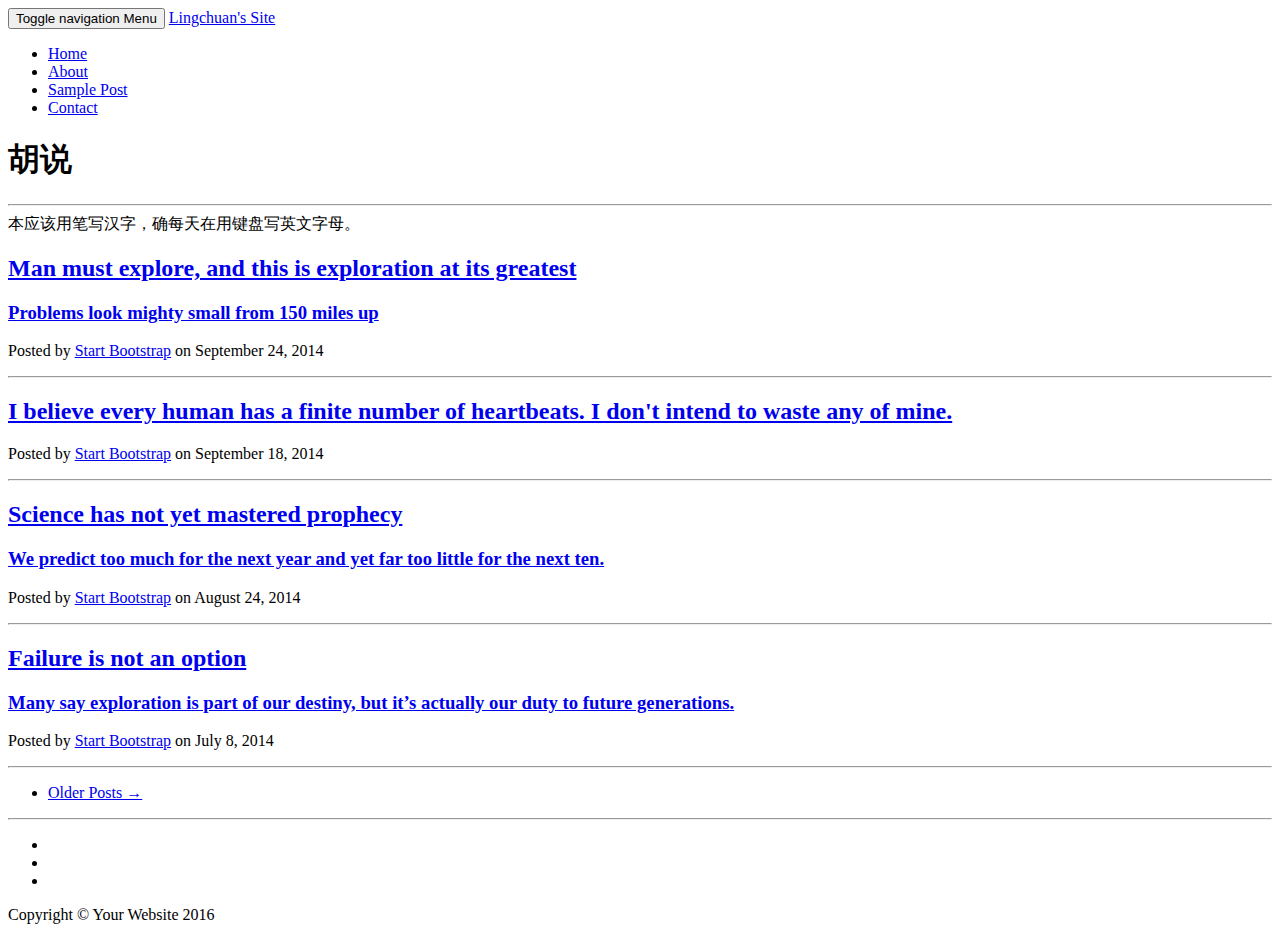
==== index.html @ 3268c431 "init" ====
<!DOCTYPE html>
<html lang="en">

<head>

    <meta charset="utf-8">
    <meta http-equiv="X-UA-Compatible" content="IE=edge">
    <meta name="viewport" content="width=device-width, initial-scale=1">
    <meta name="description" content="">
    <meta name="author" content="">

    <title>Clean Blog</title>

    <!-- Bootstrap Core CSS -->
    <link href="vendor/bootstrap/css/bootstrap.min.css" rel="stylesheet">

    <!-- Theme CSS -->
    <link href="css/clean-blog.min.css" rel="stylesheet">

    <!-- Custom Fonts -->
    <link href="vendor/font-awesome/css/font-awesome.min.css" rel="stylesheet" type="text/css">
    <link href='https://fonts.googleapis.com/css?family=Lora:400,700,400italic,700italic' rel='stylesheet' type='text/css'>
    <link href='https://fonts.googleapis.com/css?family=Open+Sans:300italic,400italic,600italic,700italic,800italic,400,300,600,700,800' rel='stylesheet' type='text/css'>

    <!-- HTML5 Shim and Respond.js IE8 support of HTML5 elements and media queries -->
    <!-- WARNING: Respond.js doesn't work if you view the page via file:// -->
    <!--[if lt IE 9]>
        <script src="https://oss.maxcdn.com/libs/html5shiv/3.7.0/html5shiv.js"></script>
        <script src="https://oss.maxcdn.com/libs/respond.js/1.4.2/respond.min.js"></script>
    <![endif]-->

</head>

<body>

    <!-- Navigation -->
    <nav class="navbar navbar-default navbar-custom navbar-fixed-top">
        <div class="container-fluid">
            <!-- Brand and toggle get grouped for better mobile display -->
            <div class="navbar-header page-scroll">
                <button type="button" class="navbar-toggle" data-toggle="collapse" data-target="#bs-example-navbar-collapse-1">
                    <span class="sr-only">Toggle navigation</span>
                    Menu <i class="fa fa-bars"></i>
                </button>
                <a class="navbar-brand" href="index.html">Lingchuan's Site</a>
            </div>

            <!-- Collect the nav links, forms, and other content for toggling -->
            <div class="collapse navbar-collapse" id="bs-example-navbar-collapse-1">
                <ul class="nav navbar-nav navbar-right">
                    <li>
                        <a href="index.html">Home</a>
                    </li>
                    <li>
                        <a href="about.html">About</a>
                    </li>
                    <li>
                        <a href="post.html">Sample Post</a>
                    </li>
                    <li>
                        <a href="contact.html">Contact</a>
                    </li>
                </ul>
            </div>
            <!-- /.navbar-collapse -->
        </div>
        <!-- /.container -->
    </nav>

    <!-- Page Header -->
    <!-- Set your background image for this header on the line below. -->
    <header class="intro-header" style="background-image: url('img/home-bg.jpg')">
        <div class="container">
            <div class="row">
                <div class="col-lg-8 col-lg-offset-2 col-md-10 col-md-offset-1">
                    <div class="site-heading">
                        <h1>胡说</h1>
                        <hr class="small">
                        <span class="subheading">本应该用笔写汉字，确每天在用键盘写英文字母。</span>
                    </div>
                </div>
            </div>
        </div>
    </header>

    <!-- Main Content -->
    <div class="container">
        <div class="row">
            <div class="col-lg-8 col-lg-offset-2 col-md-10 col-md-offset-1">
                <div class="post-preview">
                    <a href="post.html">
                        <h2 class="post-title">
                            Man must explore, and this is exploration at its greatest
                        </h2>
                        <h3 class="post-subtitle">
                            Problems look mighty small from 150 miles up
                        </h3>
                    </a>
                    <p class="post-meta">Posted by <a href="#">Start Bootstrap</a> on September 24, 2014</p>
                </div>
                <hr>
                <div class="post-preview">
                    <a href="post.html">
                        <h2 class="post-title">
                            I believe every human has a finite number of heartbeats. I don't intend to waste any of mine.
                        </h2>
                    </a>
                    <p class="post-meta">Posted by <a href="#">Start Bootstrap</a> on September 18, 2014</p>
                </div>
                <hr>
                <div class="post-preview">
                    <a href="post.html">
                        <h2 class="post-title">
                            Science has not yet mastered prophecy
                        </h2>
                        <h3 class="post-subtitle">
                            We predict too much for the next year and yet far too little for the next ten.
                        </h3>
                    </a>
                    <p class="post-meta">Posted by <a href="#">Start Bootstrap</a> on August 24, 2014</p>
                </div>
                <hr>
                <div class="post-preview">
                    <a href="post.html">
                        <h2 class="post-title">
                            Failure is not an option
                        </h2>
                        <h3 class="post-subtitle">
                            Many say exploration is part of our destiny, but it’s actually our duty to future generations.
                        </h3>
                    </a>
                    <p class="post-meta">Posted by <a href="#">Start Bootstrap</a> on July 8, 2014</p>
                </div>
                <hr>
                <!-- Pager -->
                <ul class="pager">
                    <li class="next">
                        <a href="#">Older Posts &rarr;</a>
                    </li>
                </ul>
            </div>
        </div>
    </div>

    <hr>

    <!-- Footer -->
    <footer>
        <div class="container">
            <div class="row">
                <div class="col-lg-8 col-lg-offset-2 col-md-10 col-md-offset-1">
                    <ul class="list-inline text-center">
                        <li>
                            <a href="#">
                                <span class="fa-stack fa-lg">
                                    <i class="fa fa-circle fa-stack-2x"></i>
                                    <i class="fa fa-twitter fa-stack-1x fa-inverse"></i>
                                </span>
                            </a>
                        </li>
                        <li>
                            <a href="#">
                                <span class="fa-stack fa-lg">
                                    <i class="fa fa-circle fa-stack-2x"></i>
                                    <i class="fa fa-facebook fa-stack-1x fa-inverse"></i>
                                </span>
                            </a>
                        </li>
                        <li>
                            <a href="#">
                                <span class="fa-stack fa-lg">
                                    <i class="fa fa-circle fa-stack-2x"></i>
                                    <i class="fa fa-github fa-stack-1x fa-inverse"></i>
                                </span>
                            </a>
                        </li>
                    </ul>
                    <p class="copyright text-muted">Copyright &copy; Your Website 2016</p>
                </div>
            </div>
        </div>
    </footer>

    <!-- jQuery -->
    <script src="vendor/jquery/jquery.min.js"></script>

    <!-- Bootstrap Core JavaScript -->
    <script src="vendor/bootstrap/js/bootstrap.min.js"></script>

    <!-- Contact Form JavaScript -->
    <script src="js/jqBootstrapValidation.js"></script>
    <script src="js/contact_me.js"></script>

    <!-- Theme JavaScript -->
    <script src="js/clean-blog.min.js"></script>

</body>

</html>
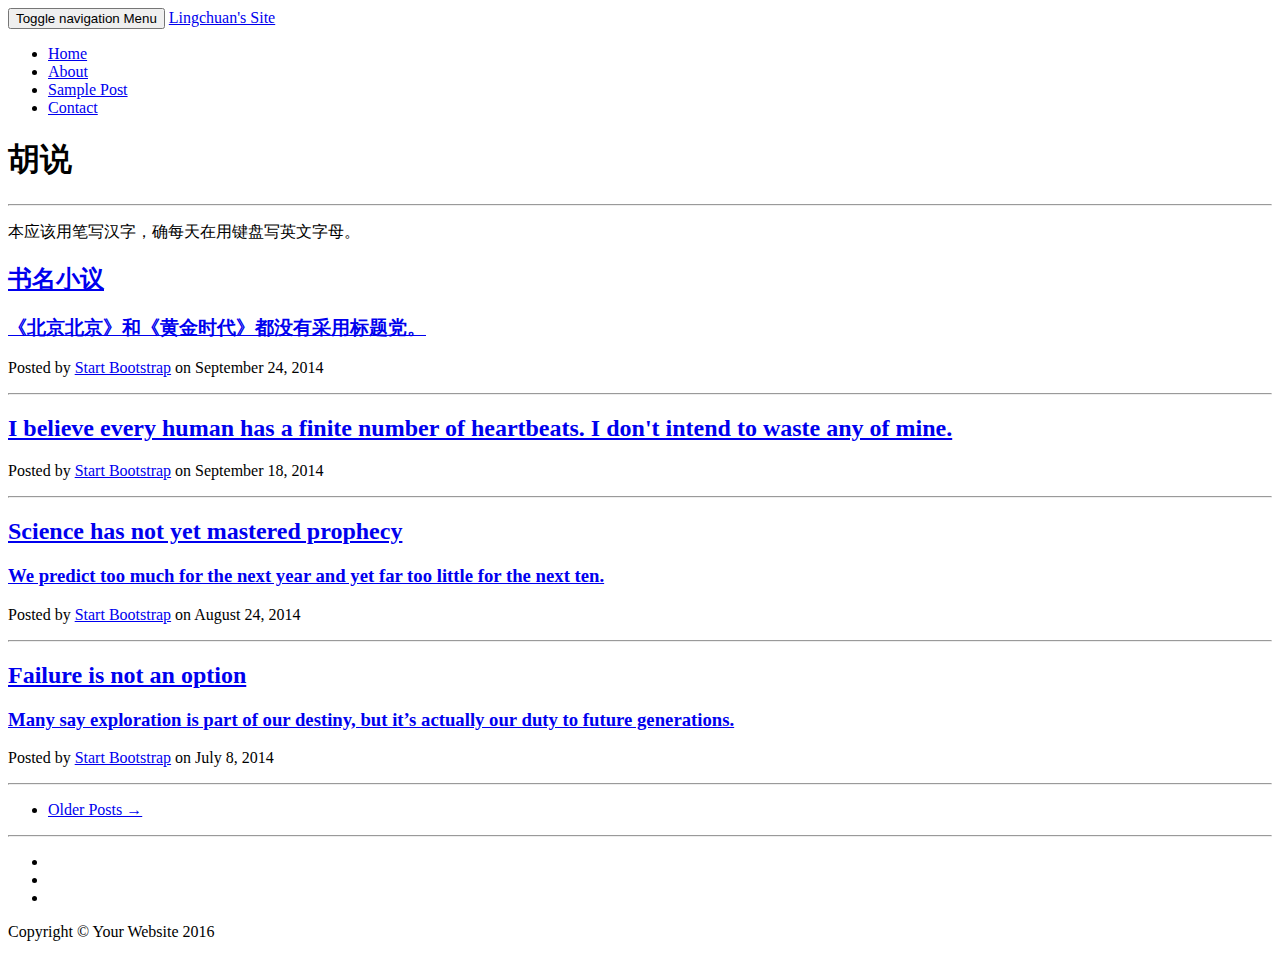
==== commit 7a99819f: "font" ====
--- a/index.html
+++ b/index.html
@@ -9,13 +9,16 @@
     <meta name="description" content="">
     <meta name="author" content="">
 
-    <title>Clean Blog</title>
+    <title>胡说</title>
 
     <!-- Bootstrap Core CSS -->
     <link href="vendor/bootstrap/css/bootstrap.min.css" rel="stylesheet">
 
     <!-- Theme CSS -->
     <link href="css/clean-blog.min.css" rel="stylesheet">
+
+    <!-- Font CSS -->
+    <link href="css/font.css" rel="stylesheet">
 
     <!-- Custom Fonts -->
     <link href="vendor/font-awesome/css/font-awesome.min.css" rel="stylesheet" type="text/css">
@@ -74,9 +77,11 @@
             <div class="row">
                 <div class="col-lg-8 col-lg-offset-2 col-md-10 col-md-offset-1">
                     <div class="site-heading">
-                        <h1>胡说</h1>
+                        <h1 class="kaiti">胡说</h1>
                         <hr class="small">
-                        <span class="subheading">本应该用笔写汉字，确每天在用键盘写英文字母。</span>
+                        <span class="subheading">
+                            <p class="fangsong">本应该用笔写汉字，确每天在用键盘写英文字母。</p>
+                        </span>
                     </div>
                 </div>
             </div>
@@ -89,11 +94,11 @@
             <div class="col-lg-8 col-lg-offset-2 col-md-10 col-md-offset-1">
                 <div class="post-preview">
                     <a href="post.html">
-                        <h2 class="post-title">
-                            Man must explore, and this is exploration at its greatest
-                        </h2>
-                        <h3 class="post-subtitle">
-                            Problems look mighty small from 150 miles up
+                        <h2 class="post-title kaiti">
+                            书名小议
+                        </h2>
+                        <h3 class="post-subtitle fangsong">
+                            《北京北京》和《黄金时代》都没有采用标题党。
                         </h3>
                     </a>
                     <p class="post-meta">Posted by <a href="#">Start Bootstrap</a> on September 24, 2014</p>
--- a/css/font.css
+++ b/css/font.css
@@ -0,0 +1,11 @@
+.kaiti {
+	font-family: KaiTi, STKaiti;
+}
+
+.fangsong {
+	font-family: STFangsong, FangSong;
+}
+
+.heiti {
+	font-family: SimHei, STHeiti;
+}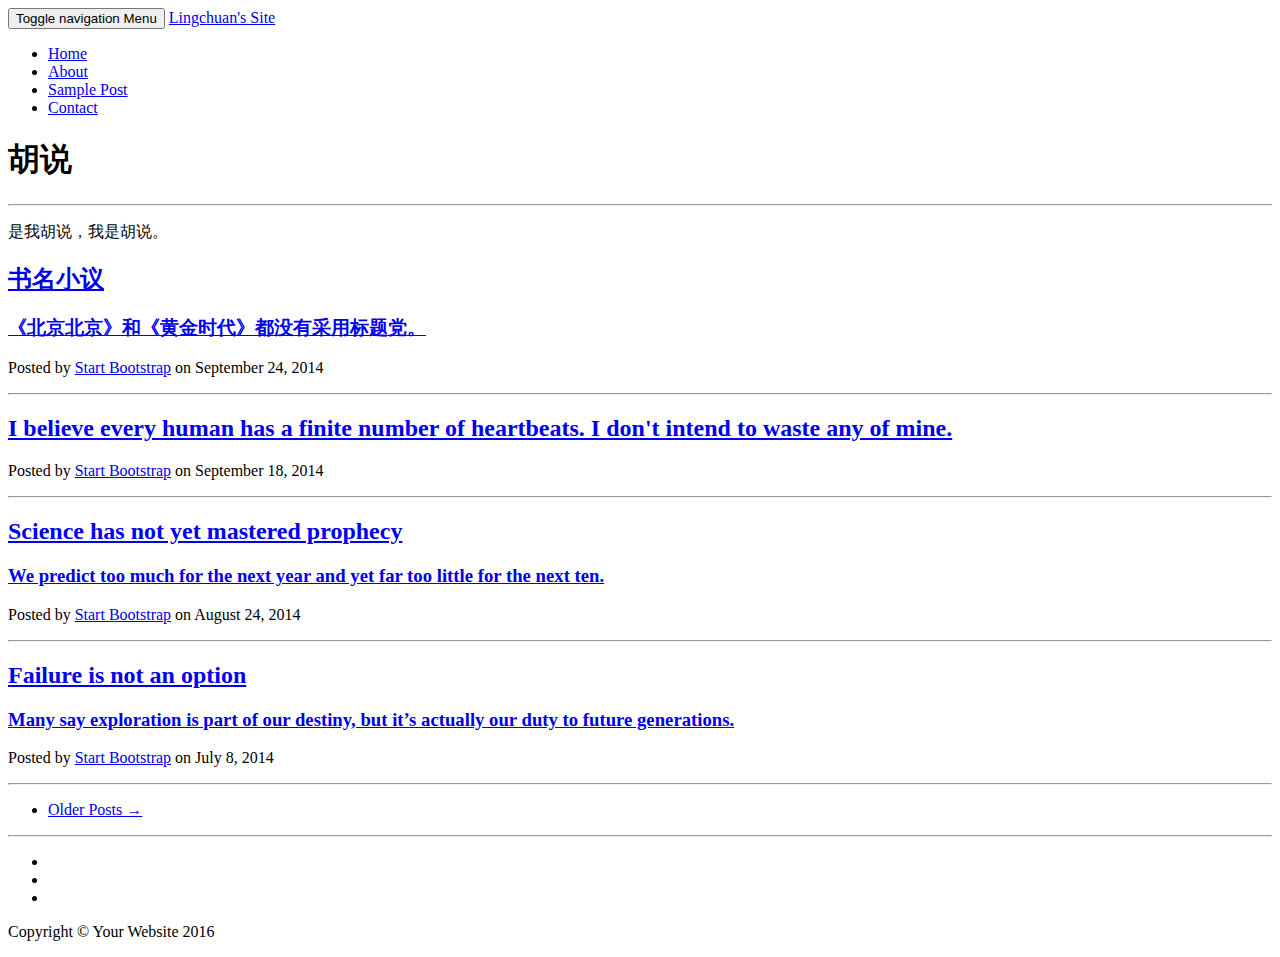
==== commit 309f536e: "sub title update" ====
--- a/index.html
+++ b/index.html
@@ -77,10 +77,10 @@
             <div class="row">
                 <div class="col-lg-8 col-lg-offset-2 col-md-10 col-md-offset-1">
                     <div class="site-heading">
-                        <h1 class="kaiti">胡说</h1>
+                        <h1 class="font-kai">胡说</h1>
                         <hr class="small">
                         <span class="subheading">
-                            <p class="fangsong">本应该用笔写汉字，确每天在用键盘写英文字母。</p>
+                            <p class="font-fang-song">是我胡说，我是胡说。</p>
                         </span>
                     </div>
                 </div>
@@ -94,10 +94,10 @@
             <div class="col-lg-8 col-lg-offset-2 col-md-10 col-md-offset-1">
                 <div class="post-preview">
                     <a href="post.html">
-                        <h2 class="post-title kaiti">
+                        <h2 class="post-title font-kai">
                             书名小议
                         </h2>
-                        <h3 class="post-subtitle fangsong">
+                        <h3 class="post-subtitle font-fang-song">
                             《北京北京》和《黄金时代》都没有采用标题党。
                         </h3>
                     </a>
--- a/css/font.css
+++ b/css/font.css
@@ -1,11 +1,12 @@
-.kaiti {
-	font-family: KaiTi, STKaiti;
-}
-
-.fangsong {
-	font-family: STFangsong, FangSong;
-}
-
-.heiti {
-	font-family: SimHei, STHeiti;
-}+/*!
+ *  Fonts.css -- Cross-platform Chinese fonts solution
+ *
+ *  Copyright (C) 2013-2015 Zeno Zeng
+ *  Released under the MIT license
+ *
+ *  Github: https://github.com/zenozeng/fonts.css
+ */
+.font-hei {font-family: -apple-system, "Helvetica Neue", Helvetica, "Nimbus Sans L", Arial, "Liberation Sans", "PingFang SC", "Hiragino Sans GB", "Source Han Sans CN", "Source Han Sans SC", "Microsoft YaHei", "Wenquanyi Micro Hei", "WenQuanYi Zen Hei", "ST Heiti", SimHei, "WenQuanYi Zen Hei Sharp", sans-serif;}
+.font-kai {font-family: Baskerville, Georgia, "Liberation Serif", "Kaiti SC", STKaiti, "AR PL UKai CN", "AR PL UKai HK", "AR PL UKai TW", "AR PL UKai TW MBE", "AR PL KaitiM GB", KaiTi, KaiTi_GB2312, DFKai-SB, "TW\-Kai", serif;}
+.font-song {font-family: Georgia, "Nimbus Roman No9 L", "Songti SC", STSong, "AR PL New Sung", "AR PL SungtiL GB", NSimSun, SimSun, "TW\-Sung", "WenQuanYi Bitmap Song", "AR PL UMing CN", "AR PL UMing HK", "AR PL UMing TW", "AR PL UMing TW MBE", PMingLiU, MingLiU, serif;}
+.font-fang-song {font-family: Baskerville, "Times New Roman", "Liberation Serif", STFangsong, FangSong, FangSong_GB2312, "CWTEX\-F", serif;}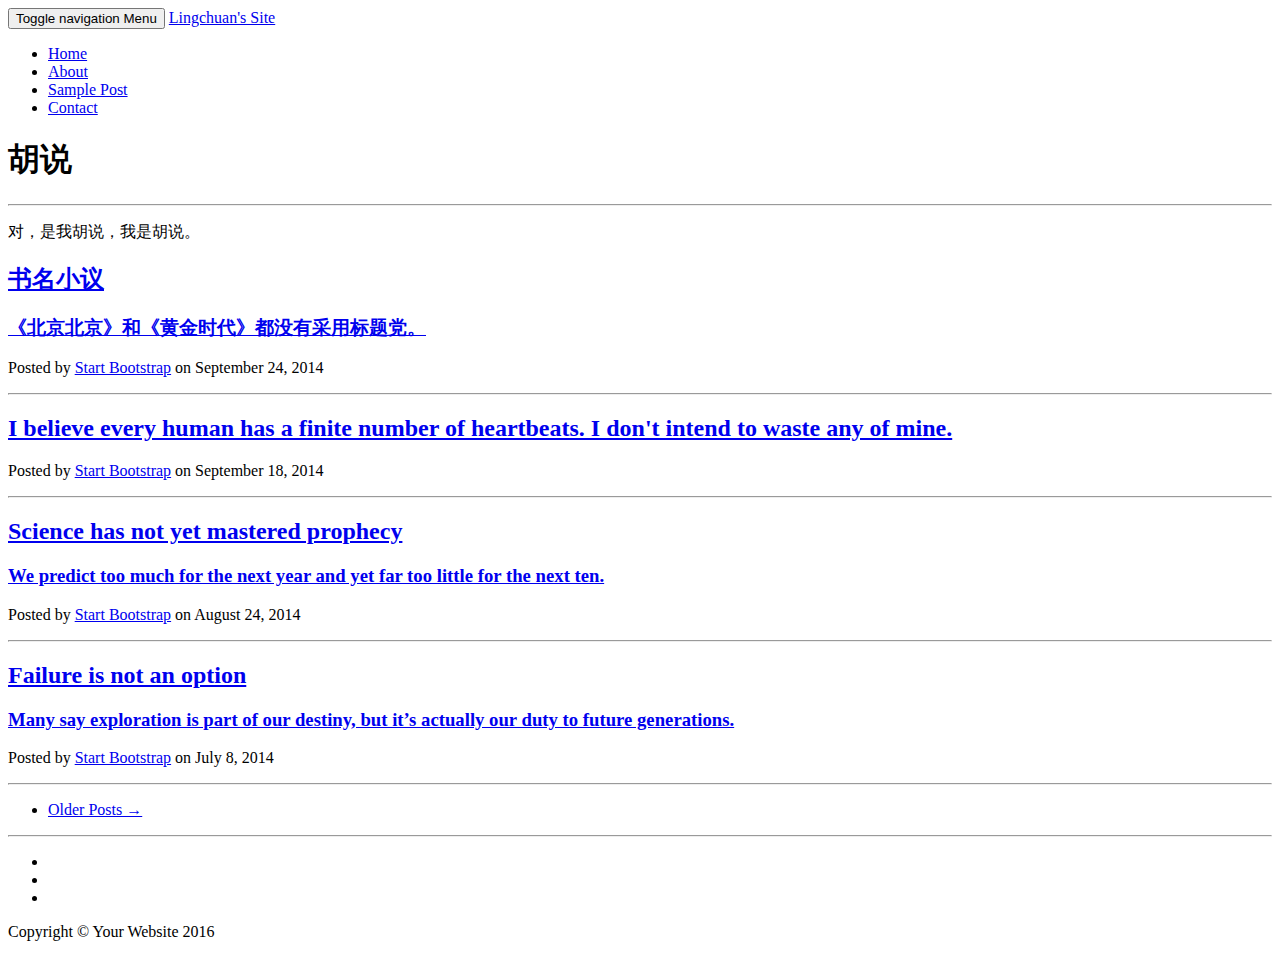
==== commit 1235b8ff: "sub title update" ====
--- a/index.html
+++ b/index.html
@@ -80,7 +80,7 @@
                         <h1 class="font-kai">胡说</h1>
                         <hr class="small">
                         <span class="subheading">
-                            <p class="font-fang-song">是我胡说，我是胡说。</p>
+                            <p class="font-fang-song">对，是我胡说，我是胡说。</p>
                         </span>
                     </div>
                 </div>
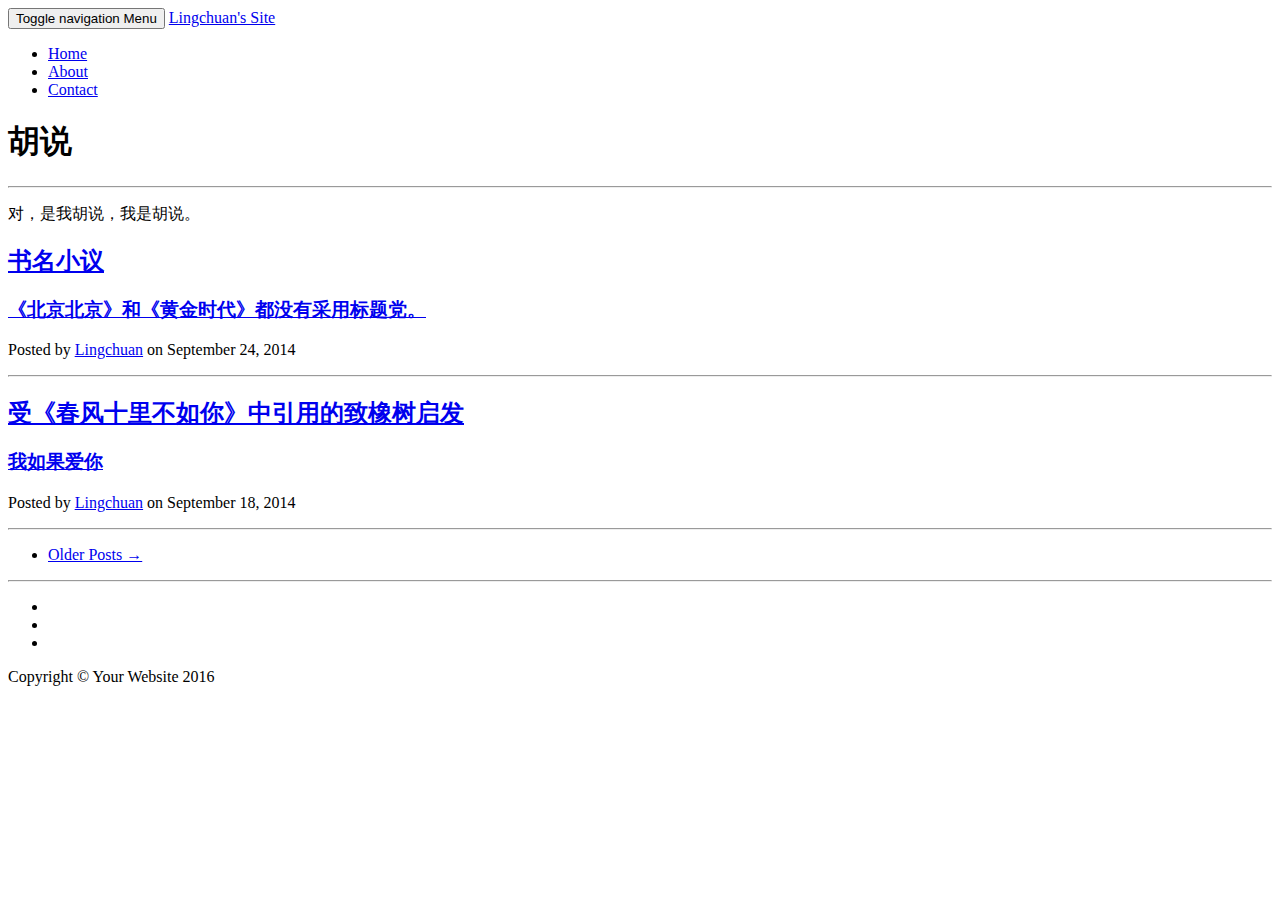
==== commit 065d3b62: "more" ====
--- a/index.html
+++ b/index.html
@@ -58,9 +58,6 @@
                         <a href="about.html">About</a>
                     </li>
                     <li>
-                        <a href="post.html">Sample Post</a>
-                    </li>
-                    <li>
                         <a href="contact.html">Contact</a>
                     </li>
                 </ul>
@@ -93,7 +90,7 @@
         <div class="row">
             <div class="col-lg-8 col-lg-offset-2 col-md-10 col-md-offset-1">
                 <div class="post-preview">
-                    <a href="post.html">
+                    <a href="post-shuming.html">
                         <h2 class="post-title font-kai">
                             书名小议
                         </h2>
@@ -101,40 +98,19 @@
                             《北京北京》和《黄金时代》都没有采用标题党。
                         </h3>
                     </a>
-                    <p class="post-meta">Posted by <a href="#">Start Bootstrap</a> on September 24, 2014</p>
+                    <p class="post-meta">Posted by <a href="about.html">Lingchuan</a> on September 24, 2014</p>
                 </div>
                 <hr>
                 <div class="post-preview">
-                    <a href="post.html">
-                        <h2 class="post-title">
-                            I believe every human has a finite number of heartbeats. I don't intend to waste any of mine.
+                    <a href="post-zhixiangshu.html">
+                        <h2 class="post-title font-kai">
+                            受《春风十里不如你》中引用的致橡树启发
                         </h2>
-                    </a>
-                    <p class="post-meta">Posted by <a href="#">Start Bootstrap</a> on September 18, 2014</p>
-                </div>
-                <hr>
-                <div class="post-preview">
-                    <a href="post.html">
-                        <h2 class="post-title">
-                            Science has not yet mastered prophecy
-                        </h2>
-                        <h3 class="post-subtitle">
-                            We predict too much for the next year and yet far too little for the next ten.
+                        <h3>
+                            我如果爱你
                         </h3>
                     </a>
-                    <p class="post-meta">Posted by <a href="#">Start Bootstrap</a> on August 24, 2014</p>
-                </div>
-                <hr>
-                <div class="post-preview">
-                    <a href="post.html">
-                        <h2 class="post-title">
-                            Failure is not an option
-                        </h2>
-                        <h3 class="post-subtitle">
-                            Many say exploration is part of our destiny, but it’s actually our duty to future generations.
-                        </h3>
-                    </a>
-                    <p class="post-meta">Posted by <a href="#">Start Bootstrap</a> on July 8, 2014</p>
+                    <p class="post-meta">Posted by <a href="about.html">Lingchuan</a> on September 18, 2014</p>
                 </div>
                 <hr>
                 <!-- Pager -->
--- a/css/font.css
+++ b/css/font.css
@@ -9,4 +9,6 @@
 .font-hei {font-family: -apple-system, "Helvetica Neue", Helvetica, "Nimbus Sans L", Arial, "Liberation Sans", "PingFang SC", "Hiragino Sans GB", "Source Han Sans CN", "Source Han Sans SC", "Microsoft YaHei", "Wenquanyi Micro Hei", "WenQuanYi Zen Hei", "ST Heiti", SimHei, "WenQuanYi Zen Hei Sharp", sans-serif;}
 .font-kai {font-family: Baskerville, Georgia, "Liberation Serif", "Kaiti SC", STKaiti, "AR PL UKai CN", "AR PL UKai HK", "AR PL UKai TW", "AR PL UKai TW MBE", "AR PL KaitiM GB", KaiTi, KaiTi_GB2312, DFKai-SB, "TW\-Kai", serif;}
 .font-song {font-family: Georgia, "Nimbus Roman No9 L", "Songti SC", STSong, "AR PL New Sung", "AR PL SungtiL GB", NSimSun, SimSun, "TW\-Sung", "WenQuanYi Bitmap Song", "AR PL UMing CN", "AR PL UMing HK", "AR PL UMing TW", "AR PL UMing TW MBE", PMingLiU, MingLiU, serif;}
-.font-fang-song {font-family: Baskerville, "Times New Roman", "Liberation Serif", STFangsong, FangSong, FangSong_GB2312, "CWTEX\-F", serif;}+.font-fang-song {font-family: Baskerville, "Times New Roman", "Liberation Serif", STFangsong, FangSong, FangSong_GB2312, "CWTEX\-F", serif;}
+
+.font-gray {color: #888;}